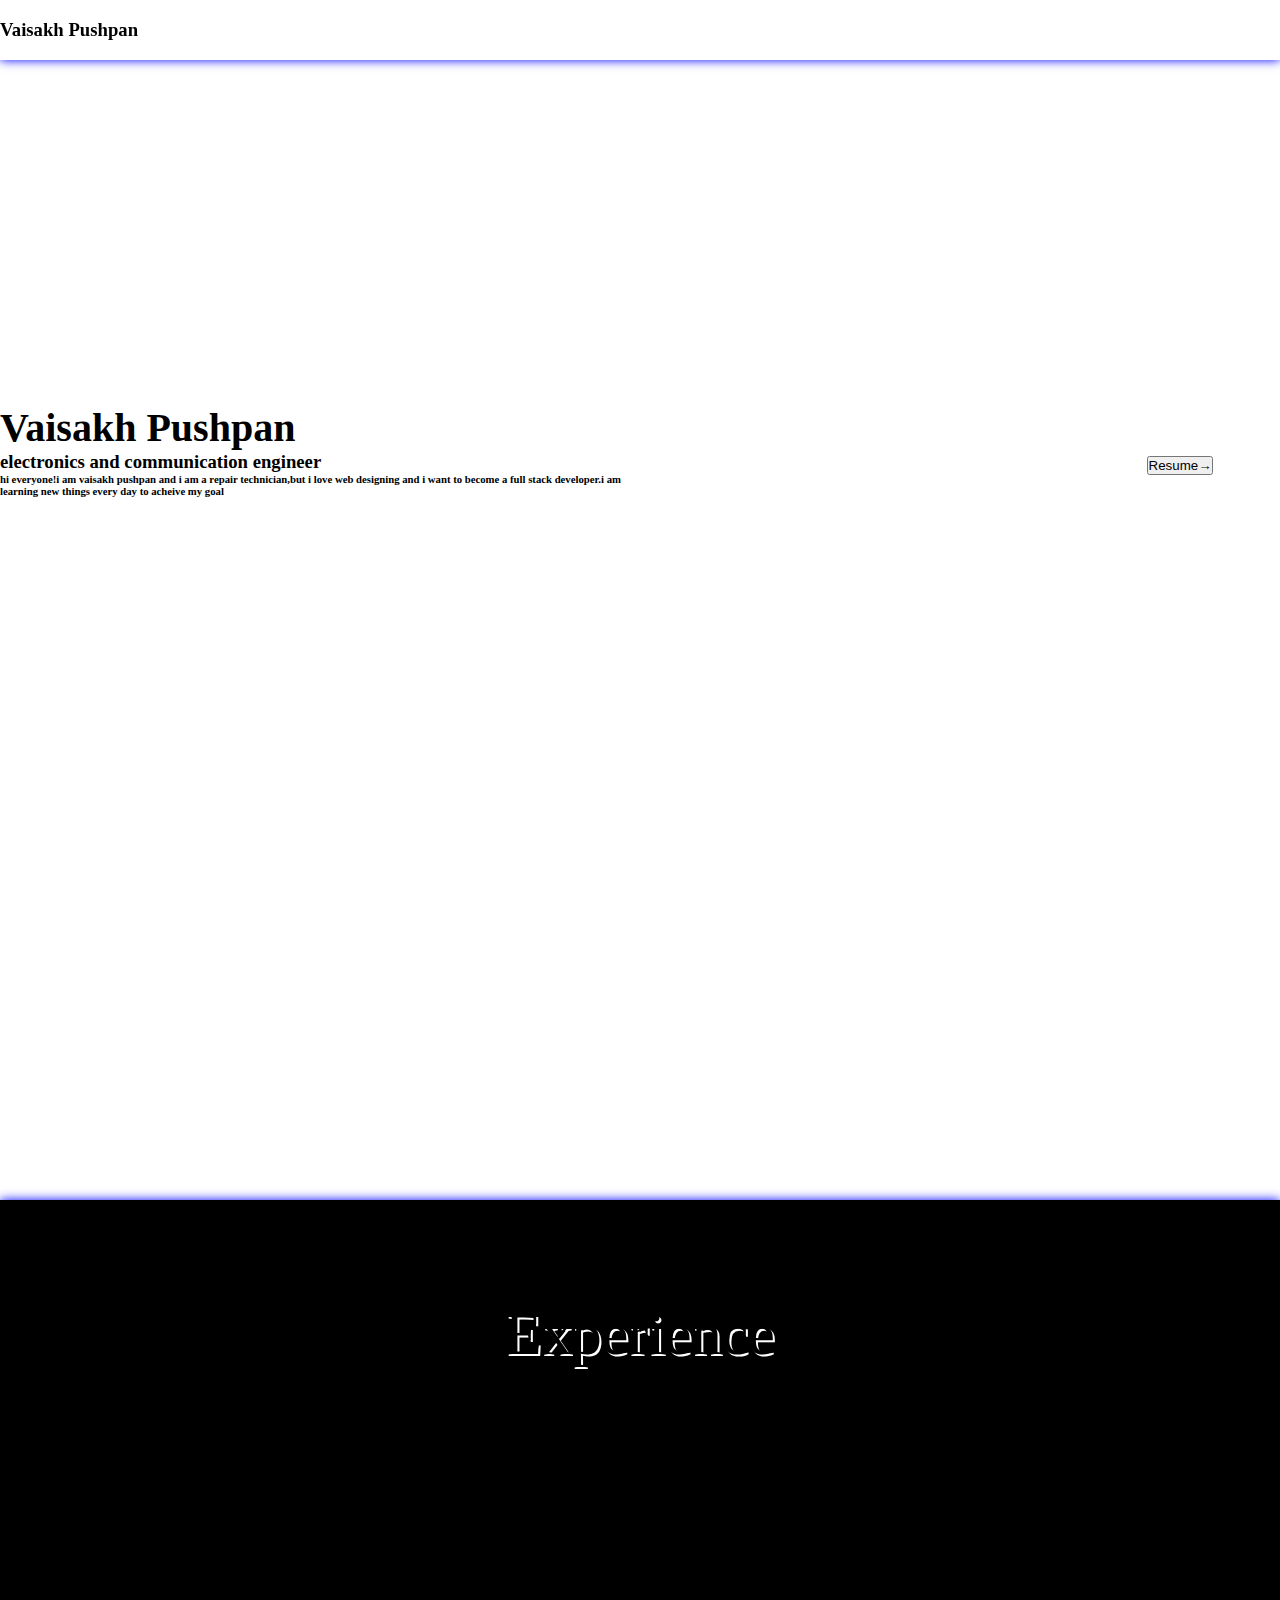
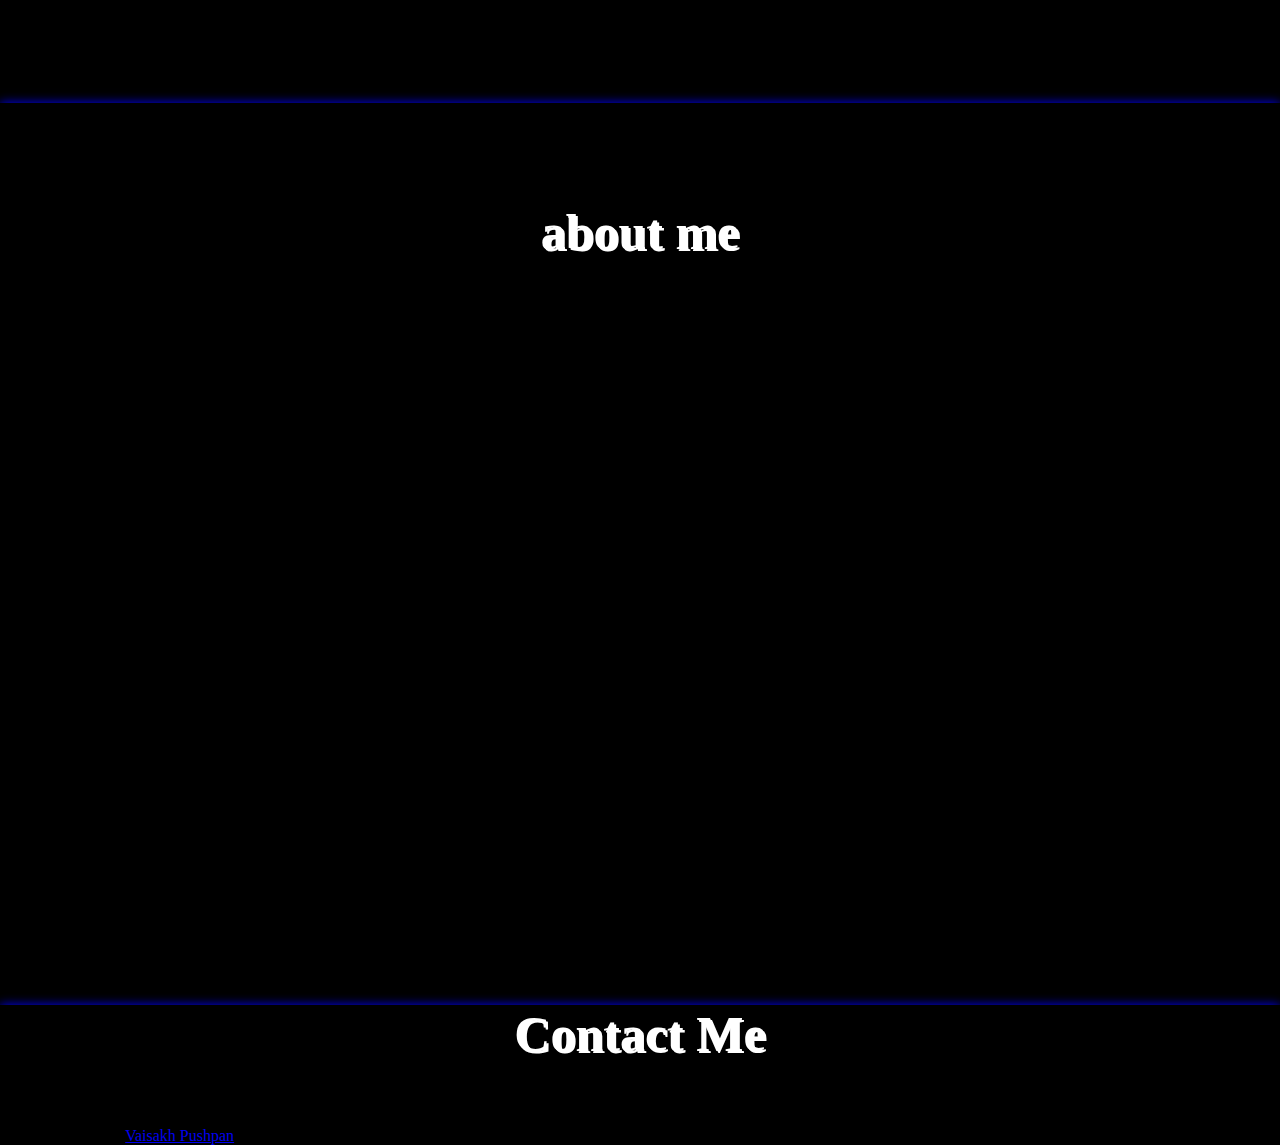
==== index.html @ 3e84d1af "Update index.html" ====
<!DOCTYPE html>
<html lang="en">

<head>
  <meta charset="UTF-8">
  <meta http-equiv="X-UA-Compatible" content="IE=edge">
  <meta name="viewport" content="width=device-width, initial-scale=1.0">
  <title>Vaisakh Pushpan</title>
  <link rel="icon" href="https://wallpaperaccess.com/full/19602.jpg" type="image/icon type">
  <link rel="stylesheet" href="style.css">
  <!-- CSS only -->
  <link href="https://cdn.jsdelivr.net/npm/bootstrap@5.2.1/dist/css/bootstrap.min.css" rel="stylesheet"
    integrity="sha384-iYQeCzEYFbKjA/T2uDLTpkwGzCiq6soy8tYaI1GyVh/UjpbCx/TYkiZhlZB6+fzT" crossorigin="anonymous">
</head>

<body>

  <!--navbar-->
  <header class="header-fix bg-black forHeader-scroll">
    <div  id="rowdiv">
      <h3 class="fw-light name-hover ms-3 text-white">Vaisakh Pushpan</h3>
        <label for="" class="nav-button" id="navvbtn">
          <i class="fa fa-bars nav-design fs-2" aria-hidden="true"></i>
        </label>
    </div>
    <div  id="navbarNav">
      <ul class="navbar-nav ">
        <li class="nav-item ">
          <button class="btn" onclick="vimal()">
            <a class="nav-link fs-4 btn-hover text-white" href="#home"><span class="fw-bold btn-hover">H</span><span
                class="btn-hover">ome</span><span class="sr-only js-scroll-trigger"></span></a>
          </button>
        </li>
        <li class="nav-item">
          <button class="btn" onclick="vimal()">
            <a class="nav-link  fs-4 btn-hover text-white " href="#experience"><span
                class="fw-bold btn-hover">E</span><span class="btn-hover">xperience</span></a>
          </button>
        </li>
        <li class="nav-item">
          <button class="btn" onclick="vimal()">
            <a class="nav-link fs-4 btn-hover text-white" href="#skills"><span class="fw-bold btn-hover">S</span><span
                class="btn-hover">kills</span></a>
          </button>
        </li>
        <li class="nav-item">
          <button class="btn" onclick="vimal()">
            <a class="nav-link  fs-4 btn-hover text-white " href="#games"><span class="fw-bold btn-hover">G</span><span
                class="btn-hover">ames</span></a>
          </button>
        </li>
        <li class="nav-item">
          <button class="btn" onclick="vimal()">
            <a class="nav-link  fs-4 btn-hover text-white" href="#about-me"><span
                class="fw-bold btn-hover">A</span><span class="btn-hover">bout Me</span></a>
          </button>
        </li>
        <li class="nav-item" onclick="vimal()">
          <button class="btn">
            <a class="nav-link  fs-4 btn-hover text-white" href="#contact-me"><span
                class="fw-bold btn-hover">C</span><span class="btn-hover">ontact Me</span></a>
          </button>
        </li>
      </ul>
    </div>
  </header>

  <!--section1-->

  <section id="home">
    <div class="container-fluid section-1">
      <div class="row ">
        <div class="col-12 col-md-6 section1-namediv text-center forHeader-scroll">
          <h1 class="  fw-light section1-name text-white text-start">Vaisakh Pushpan</h1>
          <p>
          <h3 class="text-capitalize text-light text-start">electronics and communication engineer</h3>
          </p>
          <p>
          <h6 class="text-light text-capitalize text-start">hi everyone!i am vaisakh pushpan and i am a repair
            technician,but i love web designing and i want to become a full stack developer.i am learning new things
            every day to acheive my goal</h6>
          </p>
        </div>
        <div class="col-12 col-md-6 section1-rightsidediv forHeader-scroll">
          <img class="section1-rightimg rounded-circle "
            src="https://st.depositphotos.com/3079665/3910/v/450/depositphotos_39109445-stock-illustration-welcoming-businessman.jpg"
            alt="">
          <button class=" btn bg-info text-black fw-bold section1-rightsidebtn mt-4"><a class="btnsign "
              href="https://drive.google.com/file/d/19q_O9jMtaP4IZL11n8qCkPvA1CUniCr_/view?usp=share_link"
              target="_blank">Resume<i>&#8594</i></a></button>
        </div>
      </div>
    </div>
  </section>


  <!--Experience section-->

  <section class="section-2" id="experience">
    <span class="text-white section2-name pt-5">Experience</span>
    <div class="container-fluid">
      <div class="row scroll">
        <div class="col-md-4 col-12 cardparent mt-5 scroll">
          <div class="card card-1 text-white" style="width: 18rem; background-color: black;">
            <img class="company-logo"
              src="[data-uri]"
              alt="Card image cap">
            <div class="card-body">
              <div style="margin-left:2rem;">
                <h5 class="card-title fw-bold">IVY</h5>
              </div>
              <p class="card-text text-center fs-5 me-3">Repair Technician</p>
              <div id="accordion">
                <div class="card" style="background-color:black">
                  <div class="card-header text-center" id="headingOne">
                    <h5 class="mb-0">
                      <button class="btn btn-link bg-info text-dark text-decoration-none me-3" data-bs-toggle="collapse"
                        data-bs-target="#collapseOne-1" aria-expanded="true" aria-controls="collapseOne">
                        More
                      </button>
                    </h5>
                  </div>

                  <div id="collapseOne-1" class="collapse" aria-labelledby="headingOne" data-parent="#accordion">
                    <div class="card-body text-capitalize">
                      repairing and servicing of set top box and dish tv
                    </div>
                  </div>
                </div>
              </div>
            </div>
          </div>
        </div>
        <div class="col-md-4 col-12 cardparent mt-5 scroll">
          <div class="card text-white" style="width: 18rem; background-color: black;">
            <img class="company-logo"
              src="[data-uri]"
              alt="Card image cap">
            <div class="card-body">
              <div class="ms-3">
                <h5 class="card-title fw-bold">IMPEX</h5>
              </div>
              <p class="card-text text-center fs-5 me-3">Field Service Technician</p>
              <div id="accordion">
                <div class="card " style="background-color:black;">
                  <div class="card-header text-center" id="headingOne">
                    <h5 class="mb-0">
                      <button class="btn btn-link bg-info text-dark text-decoration-none me-3" data-bs-toggle="collapse"
                        data-bs-target="#collapseOne-2" aria-expanded="true" aria-controls="collapseOne">
                        More
                      </button>
                    </h5>
                  </div>

                  <div id="collapseOne-2" class="collapse" aria-labelledby="headingOne" data-parent="#accordion">
                    <div class="card-body text-capitalize">
                      Repairing and Servicing of various impex electronic home appliance at customer location
                    </div>
                  </div>
                </div>
              </div>
            </div>
          </div>
        </div>
        <div class="col-md-4 col-12 cardparent mt-5 scroll">
          <div class="card text-white" style="width: 18rem; background-color: black;">
            <img class="company-logo"
              src="[data-uri]"
              alt="Card image cap">
            <div class="card-body">
              <div class="me-4">
                <h5 class="card-title fw-bold">Reliance Jio</h5>
              </div>
              <p class="card-text text-center fs-5 me-3">Digital Repair Technician</p>
              <div id="accordion">
                <div class="card" style="background-color:black;">
                  <div class="card-header text-center" id="headingOne">
                    <h5 class="mb-0">
                      <button class="btn btn-link bg-info text-dark text-decoration-none me-3" data-bs-toggle="collapse"
                        data-bs-target="#collapseOne-3" aria-expanded="true" aria-controls="collapseOne">
                        More
                      </button>
                    </h5>
                  </div>

                  <div id="collapseOne-3" class="collapse" aria-labelledby="headingOne" data-parent="#accordion">
                    <div class="card-body text-capitalize">
                      Repairing and Servicing Of Jio mobiles,router and other electronic equipments
                    </div>
                  </div>
                </div>
              </div>
            </div>
          </div>
        </div>
      </div>
    </div>
  </section>


  <!--Skills-->
  <section id="skills">
    <div class="container-fluid section-3">
      <span class="section3-name">Skills</span>
      <p class="text-white text-capitalize fs-5 text-start">every day i am trying to learn new things about web
        development.here is the list what i know now</p>
      <div class="row pt-5 scroll">
        <div class="col-md-4 col-12 skill-box scroll">
          <span class="skill-heading mt-3">Languages</span>
          <ul class="text-white text-capitalize">
            <li>c programming</li>
            <li>HTML5</li>
            <li>CSS3</li>
            <li>JavaScript</li>
          </ul>
        </div>
        <div class="col-md-4 col-12 skill-box scroll">
          <span class="skill-heading mt-3">Libraries/Frameworks</span>
          <ul class="text-white text-capitalize">
            <li>BootStrap</li>
            <li>Jquery</li>
          </ul>
        </div>
        <div class="col-md-4 col-12 skill-box scroll">
          <span class="skill-heading mt-3">IDE</span>
          <ul class="text-white text-capitalize">
            <li>VS code </li>
            <li>eclipse</li>
          </ul>
        </div>
      </div>
    </div>
  </section>

<section class="for-fun" id="games">
  <span class="section3-name text-capitalize pt-5">GAMES</span>
  <div class="container-fluid fundiv pt-5">
    <div class="row scroll">
      <div class="col-md-6 col-12 scroll funn"><a href="dice.html" target="_blank"><img class="dice mt-5" src="https://encrypted-tbn0.gstatic.com/images?q=tbn:ANd9GcQw6lMetH-ABf_35-5YnURTI7luHGMW8ME44fkb8aEBbzZlSLaymMKkEuqc&s=10" alt=""></a></div>
      <div class="col-md-6 col-12 scroll funn"><a href="drumkit.html"target="_blank"><img class="dice mt-5" src="https://encrypted-tbn0.gstatic.com/images?q=tbn:ANd9GcTWejefIOfl8u4sQ4wtal_zqJz48YHG1Zs7Vg&usqp=CAU" alt=""></a></div>
      
    </div>
  </div>
</section>

  <!--about me-->

  <section class="section-4" id="about-me">
    <span class="section3-name text-capitalize pt-5">about me</span>
    <div class="container-fluid">
      <div class="row scroll">
        <div class="col-md-6 col-12 section4-img scroll">
          <img class="rounded-circle mt-5 meimg"
            src="https://i.pinimg.com/736x/e3/62/f0/e362f06ca78597ea609880f402436b8f.jpg" alt="">
        </div>
        <div class="col-md-6 col-12 scroll">
          <span class="text-white section4-name mt-5">Vaisakh Pushpan</span>
          <p class="text-white fs-5 fw-light mt-5">Hi Everyone!I Am Vaisakh Pushpan And I Am A Repair Technician,But I
            Love Web Designing And I Want To Become A Full Stack Developer.I Am Learning New Things Every Day To Acheive
            My Goal.This is my personal portfolio and an archive of my works.</p>
          <p class="text-white fs-5">Connect Me On</p>
          <a style="color: black;" href="https://www.facebook.com/vaisakh.pushpan" target="_blank">
            <i class="fa fa-facebook-official text-white fs-2 mx-3 socialicon" aria-hidden="true"></i>
          </a>
          <a href="https://www.instagram.com/q_u_a_r_k_s/?hl=en" style="color: black;" target="_blank">
            <i class="fa fa-instagram fa-xs text-white fs-2 mx-3 socialicon" aria-hidden="true"></i>
          </a>
          <a href="https://wa.me/9633623261" style="color: black;" target="_blank">
            <i class="fa fa-whatsapp text-white fs-2 mx-3 socialicon" aria-hidden="true"></i>
          </a>
          </a>
          <a href="https://in.linkedin.com/in/vaisakh-pushpan-b68753170" style="color: black;" target="_blank">
            <i class="fa fa-linkedin-square text-white fs-2 mx-3 socialicon" aria-hidden="true"></i>
          </a>
          <p  class="text-white mt-5 fs-5 text-capitalize">this is my javascript sample
            calculator project.click the calculator icon <a href="cal.html" target="_blank"><i
              class="fa fa-calculator text-info fs-1" aria-hidden="true"></i></a></p>
        </div>
      </div>
    </div>
  </section>

  <!--footer-->
  <footer class="footersection" id="contact-me">
    <span class="section3-name pt-5 ">Contact Me</span>
    <div class="container p-4 pb-0 text-center">
      <section class="mb-4">
      </section>
      <a style="color: black;" href="https://www.facebook.com/vaisakh.pushpan" target="_blank">
        <i class="fa fa-facebook-official text-white fs-2 mx-3 socialicon" aria-hidden="true"></i>
      </a>
      <a href="https://www.instagram.com/q_u_a_r_k_s/?hl=en" style="color: black;" target="_blank">
        <i class="fa fa-instagram fa-xs text-white fs-2 mx-3 socialicon" aria-hidden="true"></i>
      </a>
      <a href="https://wa.me/9633623261" style="color: black;" target="_blank">
        <i class="fa fa-whatsapp text-white fs-2 mx-3 socialicon" aria-hidden="true"></i>
      </a>
      </a>
      <a href="https://in.linkedin.com/in/vaisakh-pushpan-b68753170" style="color: black;" target="_blank">
        <i class="fa fa-linkedin-square text-white fs-2 mx-3 socialicon" aria-hidden="true"></i>
      </a>
    </div>
    <div class="text-center text-white p-3">
      © 2020 Copyright:
      <a class="text-white" href="#home">Vaisakh Pushpan</a>
    </div>
  </footer>
<script>
  (function myFun(){
    var reveals =  document.querySelectorAll(".forHeader-scroll")
    reveals.forEach((evnt)=>{
        console.log(evnt);
        evnt.classList.remove("forHeader-scroll");
        evnt.classList.add("forHeader-active");
        
        
    })
})();
  
  
let a = document.getElementById("navvbtn");
let b = document.getElementById("navbarNav");
let navBtn = document.querySelector("#navvbtn i");
a.addEventListener("click" , () =>{
    if(b.style.display === "block"){
        navBtn.classList.remove("fa-times");
        navBtn.classList.add("fa-bars");
        b.style.display= "none"
    }
    else{
        navBtn.classList.remove("fa-bars");
        navBtn.classList.add("fa-times");
        b.style.display = "block"
    }
    });
   

vimal = () =>{
    navBtn.classList.remove("fa-times");
    navBtn.classList.add("fa-bars");
    b.style.display = "none"
  }

window.addEventListener("scroll" , ()=>{
   var reveals =  document.querySelectorAll(".scroll")
   for(i=0 ; i<reveals.length ; i++){
    var windowHeight = window.innerHeight;
    var revealTop = reveals[i].getBoundingClientRect().top;
    var revealPoint = 130;

    if(revealTop < windowHeight - revealPoint){
        reveals[i].classList.add("active");
    }
    else{
        reveals[i].classList.remove("active");
    }
   }
})
  


</script>

  <!-- JavaScript Bundle with Popper -->
  <script src="https://cdn.jsdelivr.net/npm/bootstrap@5.2.1/dist/js/bootstrap.bundle.min.js"
    integrity="sha384-u1OknCvxWvY5kfmNBILK2hRnQC3Pr17a+RTT6rIHI7NnikvbZlHgTPOOmMi466C8"
    crossorigin="anonymous"></script>
  <script src="https://use.fontawesome.com/f5b4c94567.js"></script>
</body>

</html>
---- style.css ----
/*header section*/
*{
    box-sizing: border-box;
    padding: 0;
    margin: 0;
    scroll-behavior: smooth;
}

#rowdiv{
   display: flex;
   justify-content: space-between;
   align-items: center;
   height: 60px;
   
   
}
.header-name{
   display: flex;
   align-items: center;
   justify-content: flex-start;
   height: auto;
   background-color: black;
    
}

.btn{
    margin-top: 30px;
}
.btn-hover{
    letter-spacing: 3px;
}
#navbarNav{
    text-align: center;
    height: 100vh;
    width: 100%;
    background-color: black;
    display: none;
       
}

.nav-button{
    margin-right: 2rem;
    transition: all 1s ease-out;
    
}
.nav-design{
    background-color: white;
    border-radius: 5px;
}
.header-fix{
    position: fixed;
    width: 100%;
    z-index: 1;
    box-shadow: 0 0 10px blue;
}
.header-navbar{
    background-color: black;
    display: flex;
    align-items: center;
    justify-content: space-around;
}
.nav-button:active{
    transition: all 400ms;
    transform: rotate(-60deg)

    
}
.btn-hover:hover{
    background-color: cyan;
    border-radius: 5px;
    padding: 5px 5px 5px 5px;
    color: black;   
    transition: 200ms;
    font-size: 20px;
}



/*sectio-1*/
.section-1{
    padding-top: 80px;
    background-image: url("https://images.unsplash.com/photo-1510906594845-bc082582c8cc?ixlib=rb-1.2.1&ixid=MnwxMjA3fDB8MHxwaG90by1wYWdlfHx8fGVufDB8fHx8&auto=format&fit=crop&w=1144&q=80");
    box-shadow: 0 0 10px blue;
    background-repeat: no-repeat;
    background-size: cover;
    animation: all-anim 1s linear .5s;
    height: 1200px; 
}
.section1-name{
  font-size: 40px; 
}
.section1-namediv{
    width: 50%;
    height: 740px;
    display: flex;
    flex-direction: column;
    align-items: flex-start;
    justify-content: center;
    
}
.section-1 .row{
    display: flex;
    justify-content: space-between;
}

.section1-rightsidediv{
    display: flex;
    flex-direction: column;
    align-items: center;
    justify-content: center;
    
}
.section1-rightimg{
    width: 200px;
}

.section1-rightsidebtn a{
    text-decoration: none;
    color: black;
    
}
.section1-rightsidebtn:hover{
    height: 45px;
    color: black;
    transition: all 300ms;
    font-size: 18px;
}
.btnsign:hover{
    color: black;
}



/*section2*/

.section-2{
    padding-top: 100px;
    padding-bottom: 200px;
    background-color: black;
    box-shadow: 0 0 10px blue;

}    
.section2-name{
    display: flex;
    text-shadow: 2px 2px 0 white;
    justify-content: center;
}
.company-logo{
   width: 10rem; 
   margin-left:53px;
   border-radius: 10px;
   margin-top: 20px;
   
}
.company-logo:hover{
    animation: skillbox .1s linear  ;
}
.section2-name{
    font-size: 60px;
}
.cardparent{
    display: flex;
    justify-content: center;
    padding-bottom: 100px;
}
.card-title{
    margin-left: 30%;
}
.card-1{
    background-color: black;
}

/*section-3*/



.section-3{
    background-color: black;
    box-shadow: 0 0 10px blue;
    padding-top: 100px;
    padding-bottom: 200px;
}
.section3-name{
    display: flex;
    text-shadow:2px 2px 0 white;
    justify-content: center;
    font-size: 50px;
    font-weight: 600;
    color: white;
    margin-bottom: 5%;
}
.skill-heading{
    display: flex;
    justify-content: center;
    font-size: 25px;
    font-weight:lighter;
    color: white;
    margin-bottom: 10%;
}
.skill-box{
    border-bottom: 5px solid blue;
    border-left: 1px solid blue;
    border-right: 2.5px solid blue;
    height: 250px;
    

    
}
.skill-box:hover{
    animation: skillbox .1s linear  ;
}
.skill-list{
    padding-bottom: 100px;
}
@keyframes skillbox{
    0%{
        transform: rotate(2deg);
    }
    100%{
        transform: rotate(0deg);
    }
}


/*for fun*/


.for-fun{
    background-color: black;
    height: 900px;
    
}
.funn{
    display: flex;
    justify-content: space-around;
}
.dice{
    height: 200px;
    width: 200px;
    border-radius: 50%;
    box-shadow:  5px 5px 2px white;
}
.dice:hover{
    transform: scale(.8,.8);
    opacity: .6;
}


/* section-4 */

.section-4{
    background-color: black;
    box-shadow: 0 0 10px blue;
    padding-bottom: 250px;
    padding-top: 100px;
}
.section4-img{
    display: flex;
    justify-content: center;
    align-items: center;
}
.meimg{
    height: 300px;
    width: auto;
}
.meimg:hover{
    animation: skillbox .1s linear  ;
}
.section4-name{
    font-size: 50px;
    display: flex;
    justify-content: flex-start;
    font-weight: lighter;
}
.icon-4{
   color: white;
   font-size: 800em;
}
.socialicon:hover{
    animation: iconanim 1s linear  ;
    
}
@keyframes iconanim{
    0%{
        transform: rotate(10deg);
    }
    100%{
        transform: rotate(0deg);
    }
}

/*footer*/

.footersection{
    display: flex;
    flex-direction: column  ;
    align-items: space-between;
    background-color: black;
    box-shadow: 0 0 10px blue;
    
}

.scroll{
    transform: translateY(150px);
    opacity: 0;
    transition: all 1s ease;
}
 .active{
    transform: translateY(0);
    opacity: 1;
}

.forHeader-scroll{
    transform: translateY(150px);
    opacity: 0;
    transition: all 2s ease;
}
.forHeader-active{
    transform: translateY(0);
    opacity: 1;
    transition: all 2s ease;  
}
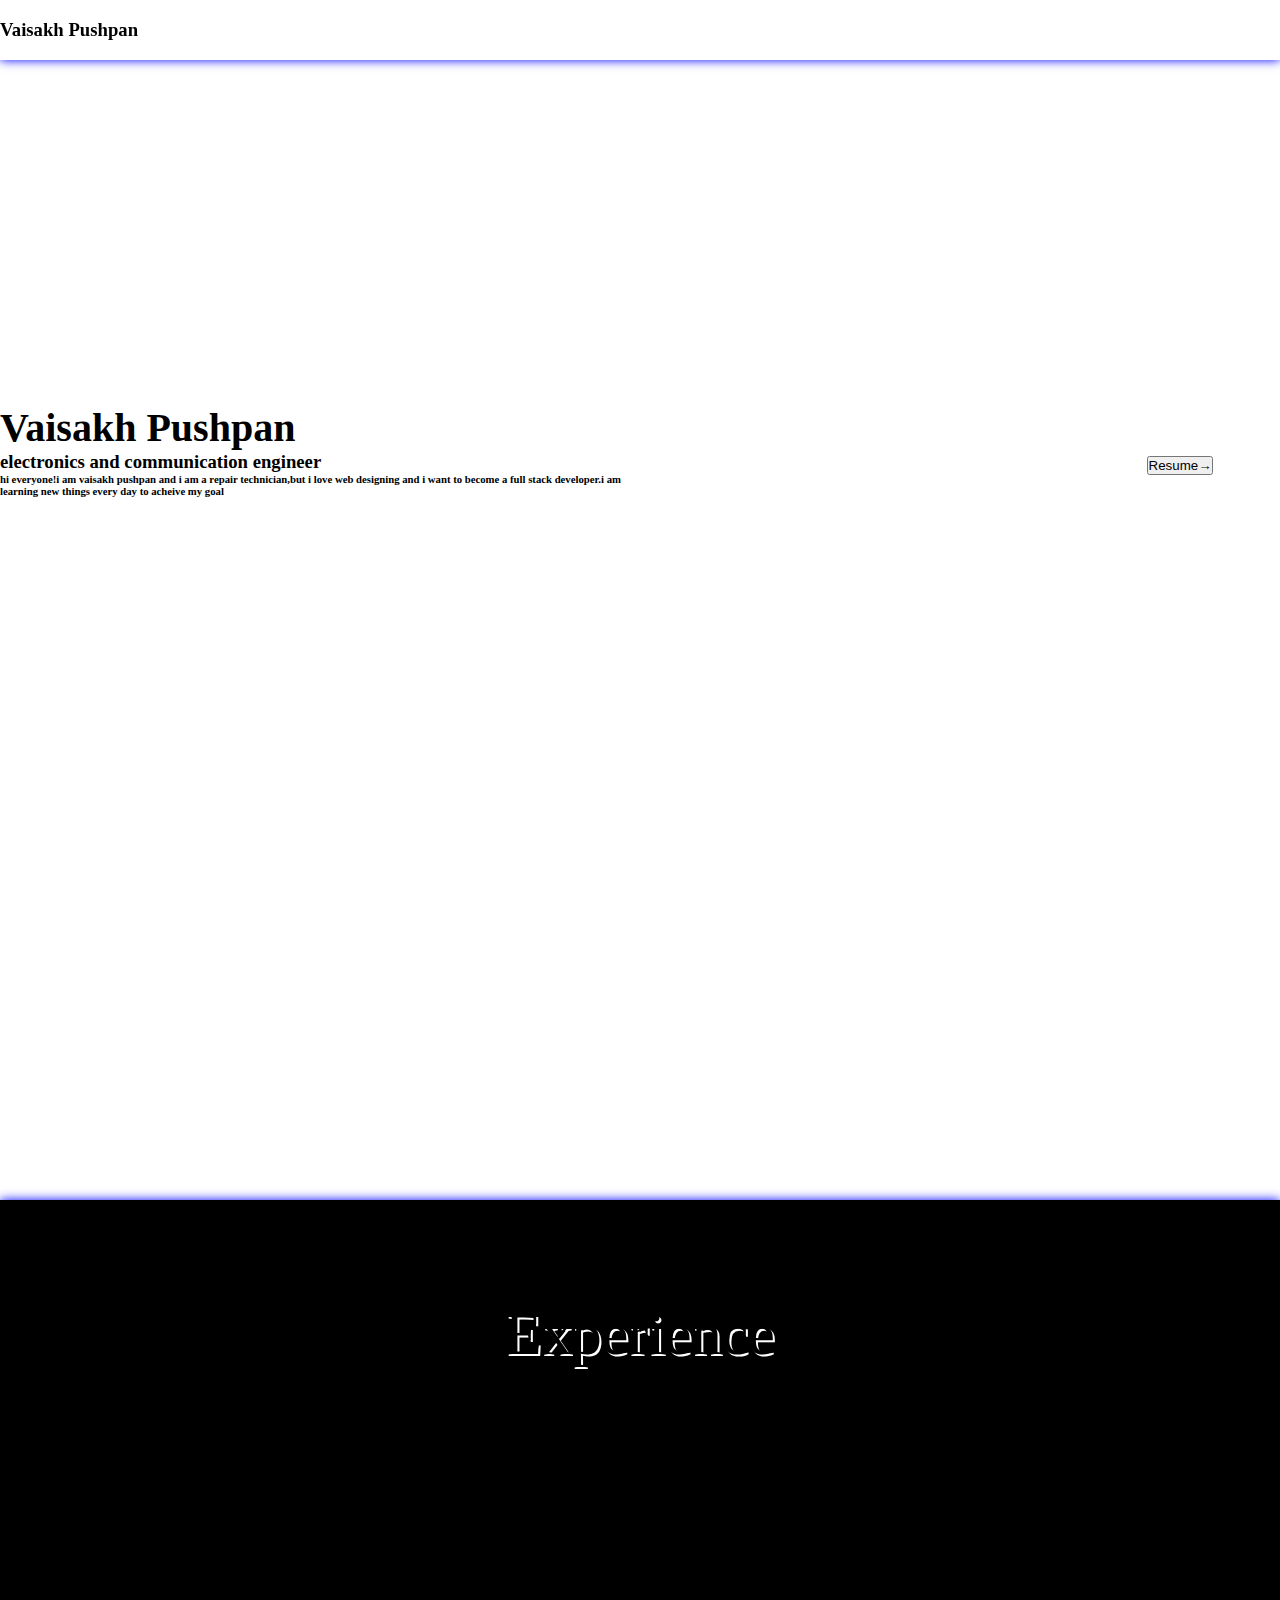
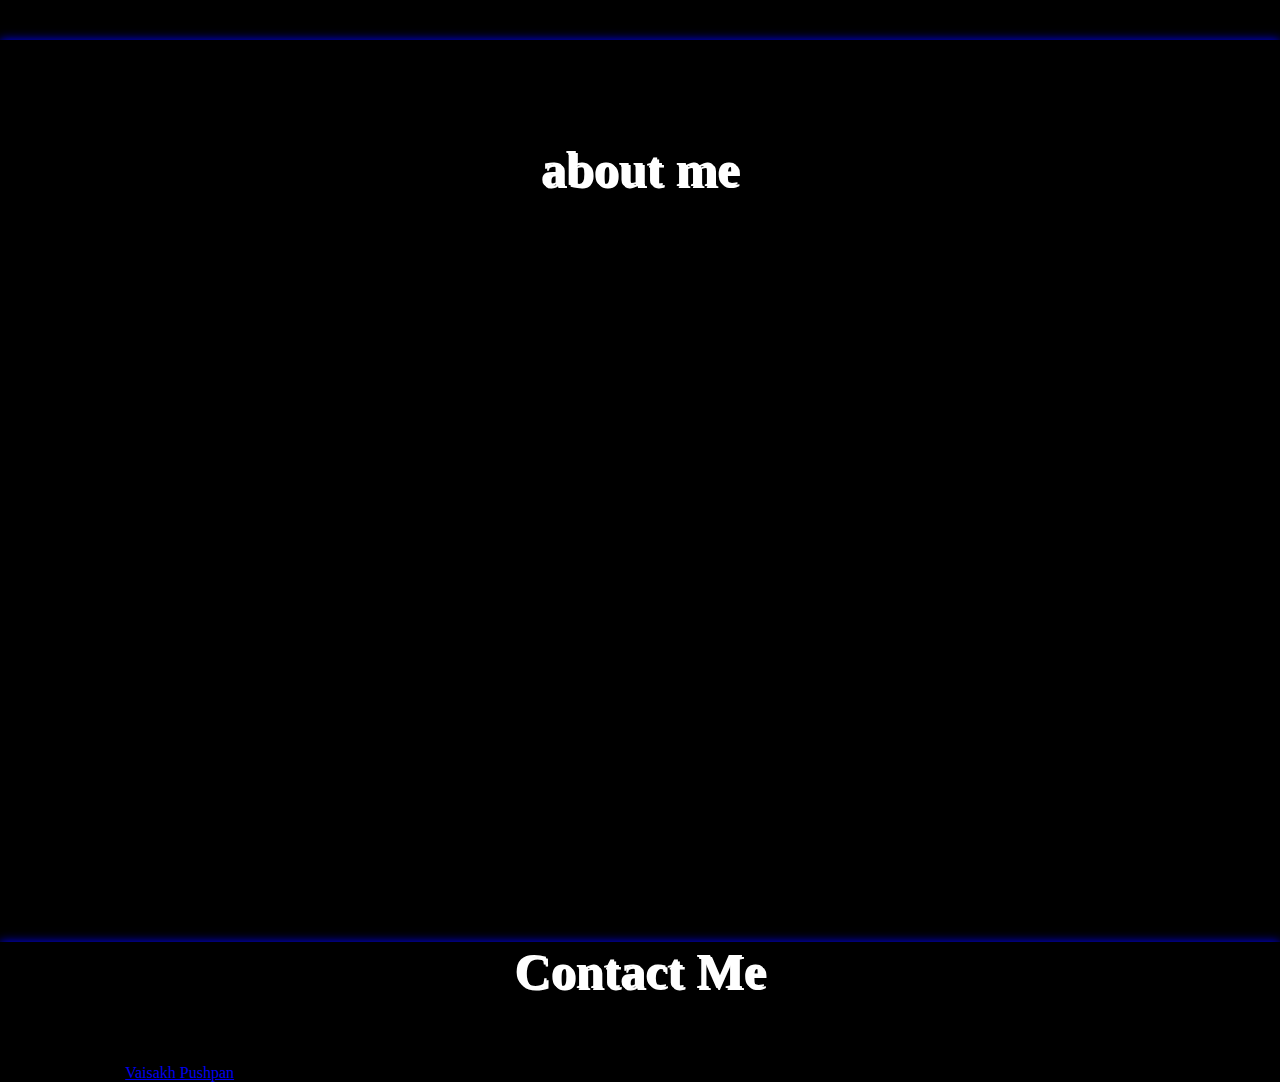
==== commit 83ef08fc: "Update index.html" ====
--- a/index.html
+++ b/index.html
@@ -231,6 +231,29 @@
       </div>
     </div>
   </section>
+
+
+
+<!-- recent works -->
+
+  <section style="background-color: black;"">
+    <div class="container-fluid scroll">
+      <div class="row text-center py-5 text-white">
+        <h1 style="color: rgba(206, 28, 120, 0.8);">My Works</h1>
+        <div class="col-12 col-md-4 work-main">
+          <div class="work-div"><a href="https://vaisakhpushpan.github.io/vaisakhpushpan/" target="_blank"><h1>personal portfolio website <br><h5 >(USING HTML,CSS and JavaScript)</h5></h1></a></div>
+        </div>
+        <div class="col-12 col-md-4 work-main">
+          <div class="work-div"><a href="https://vaisakhpushpan.github.io/flipkartvaisakh/"target="_blank"><h1>flipkart<br><h5 >(USING HTML,CSS and JavaScript)</h5></h1></a></div>
+        </div>
+        <div class="col-12 col-md-4 work-main">
+          <div class="work-div"><a href="https://vaisakhpushpan.github.io/reacttodoapp/"target="_blank"><h1>todo list app</h1><br><h5 >(USING REACT)</h5></a></div>
+        </div>
+      </div>
+    </div>
+  </section>
+
+                                                                                                       
 
 <section class="for-fun" id="games">
   <span class="section3-name text-capitalize pt-5">GAMES</span>
--- a/style.css
+++ b/style.css
@@ -222,6 +222,41 @@
 }
 
 
+
+
+/* recent work section */
+
+.work-main{
+    display: flex;
+    background-color: black;
+    width: 100%;
+    height: 500px;
+    justify-content: space-around;
+}
+.work-div{
+    display: flex;
+    align-items: center;
+    justify-content: space-around;
+    background-color: black;
+    box-shadow: 0 0 30px rgba(118, 66, 93, 0.5);
+    width: 100%;
+    margin-top: 15%;
+}
+.work-div:hover{
+    transform: scale(.95,.95);
+}
+.work-div a{
+    text-decoration: none;
+    color: rgba(206, 28, 120, 0.8);
+    padding: 5%;
+    text-transform: capitalize;
+}
+.work-div a:hover{
+    color: rgba(206, 28, 120, 0.8);
+}
+
+
+
 /*for fun*/
 
 
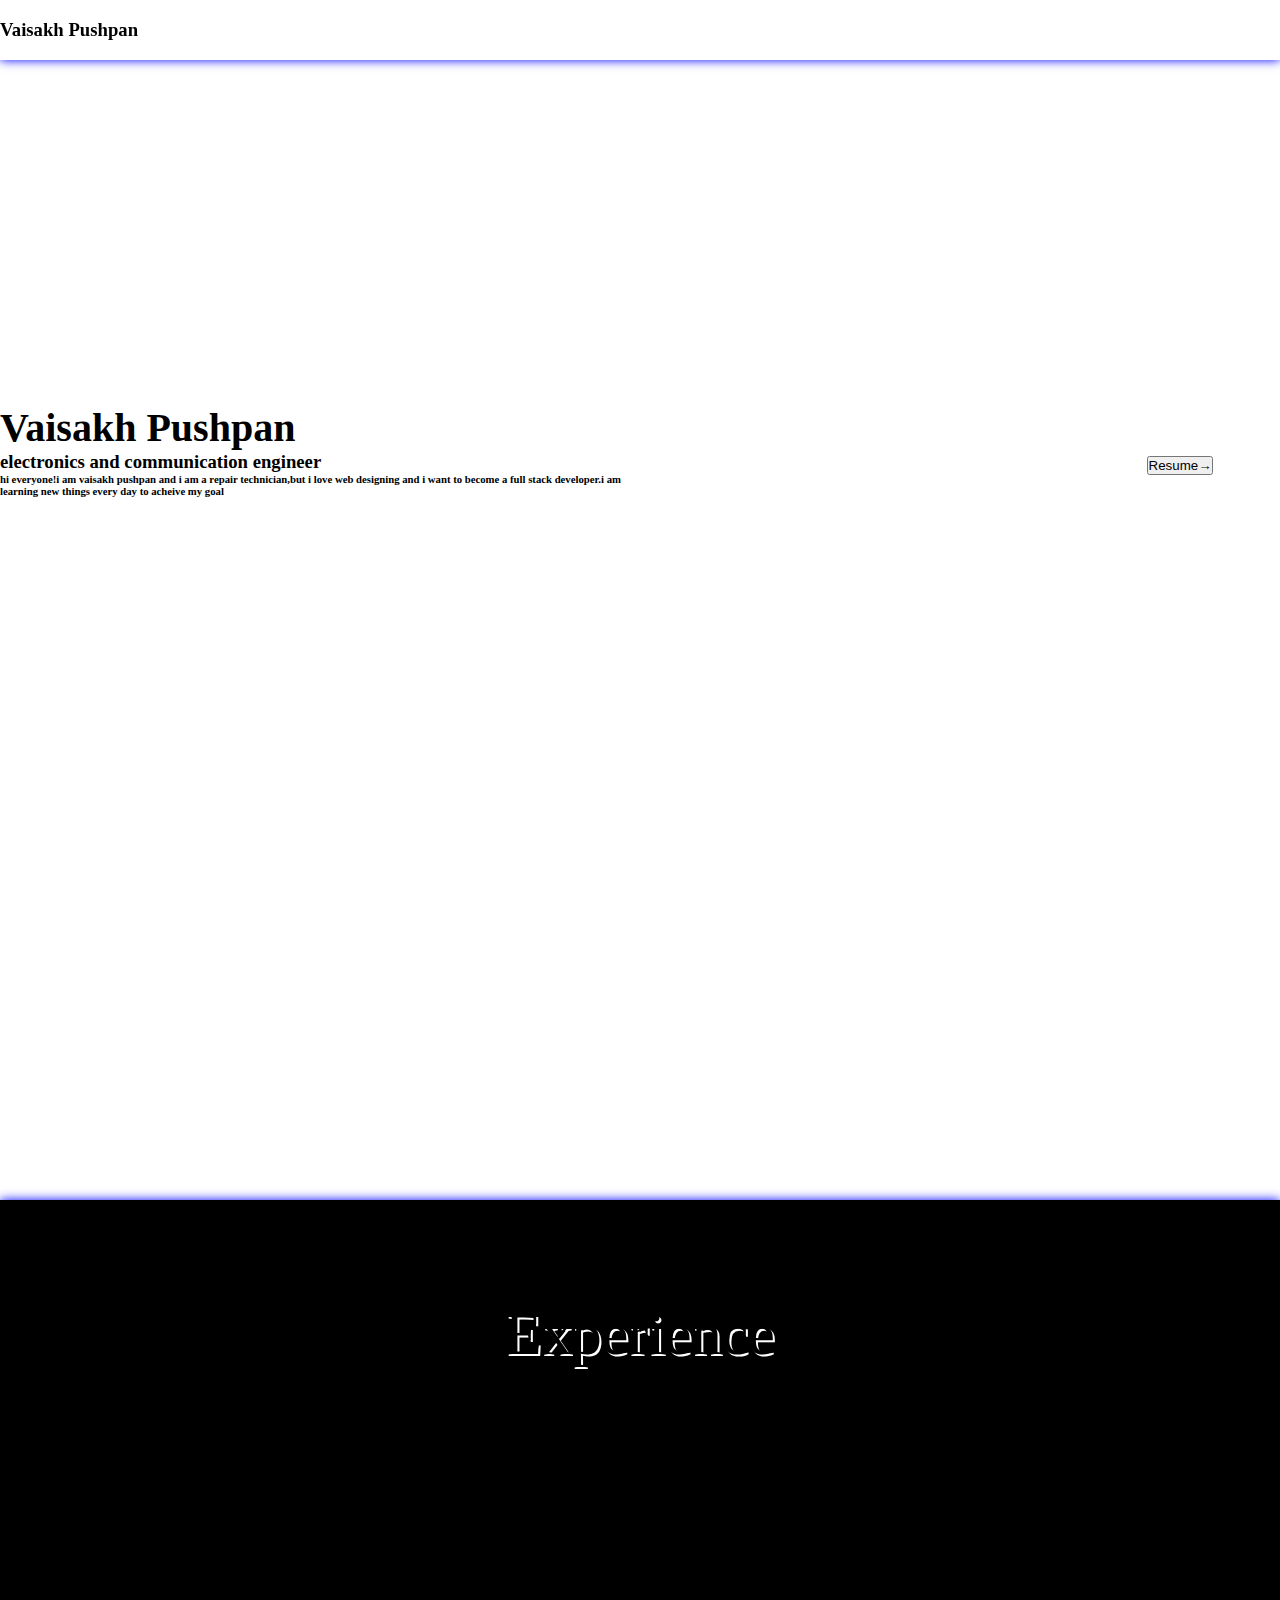
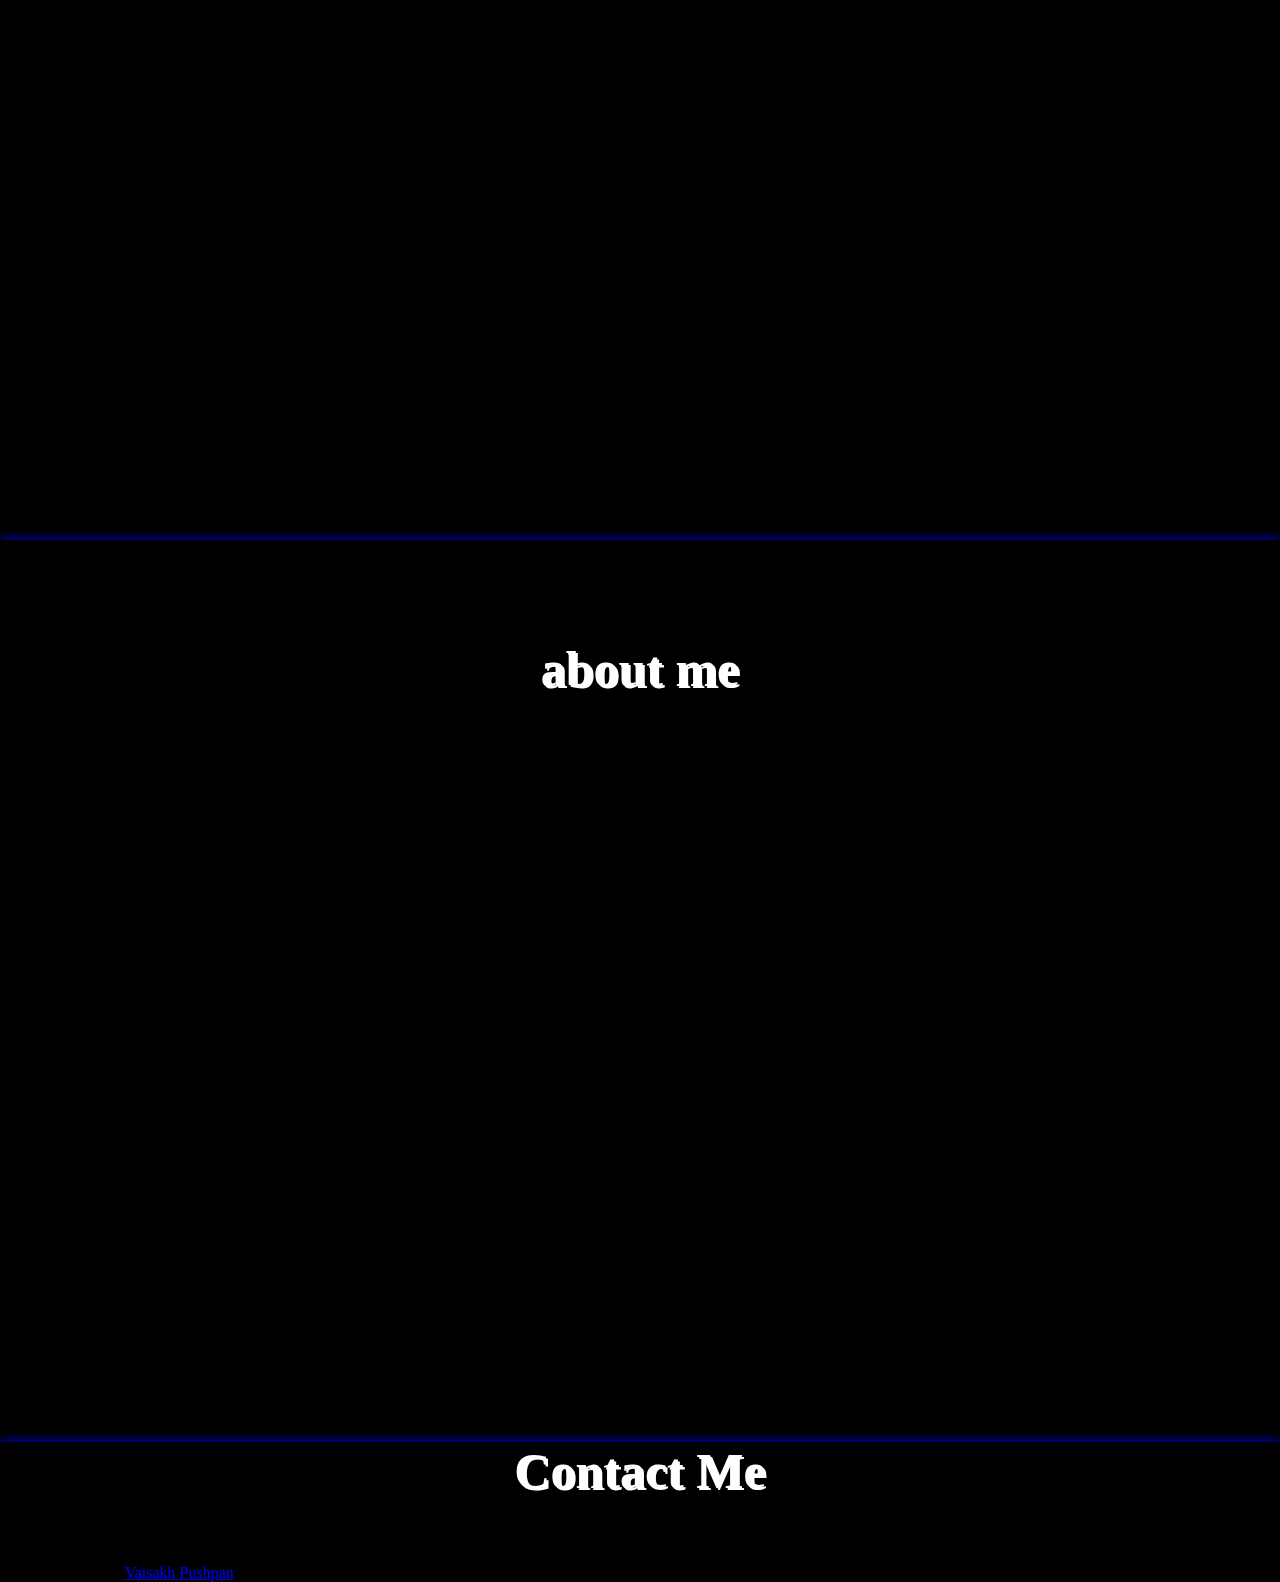
==== commit a2cd837d: "Update index.html" ====
--- a/index.html
+++ b/index.html
@@ -86,7 +86,7 @@
             src="https://st.depositphotos.com/3079665/3910/v/450/depositphotos_39109445-stock-illustration-welcoming-businessman.jpg"
             alt="">
           <button class=" btn bg-info text-black fw-bold section1-rightsidebtn mt-4"><a class="btnsign "
-              href="https://drive.google.com/file/d/19q_O9jMtaP4IZL11n8qCkPvA1CUniCr_/view?usp=share_link"
+              href="https://drive.google.com/file/d/10ILFwwA-souHJugw09NhkFzhq_hidVft/view?usp=share_link"
               target="_blank">Resume<i>&#8594</i></a></button>
         </div>
       </div>
@@ -240,14 +240,17 @@
     <div class="container-fluid scroll">
       <div class="row text-center py-5 text-white">
         <h1 style="color: rgba(206, 28, 120, 0.8);">My Works</h1>
-        <div class="col-12 col-md-4 work-main">
-          <div class="work-div"><a href="https://vaisakhpushpan.github.io/vaisakhpushpan/" target="_blank"><h1>personal portfolio website <br><h5 >(USING HTML,CSS and JavaScript)</h5></h1></a></div>
-        </div>
-        <div class="col-12 col-md-4 work-main">
-          <div class="work-div"><a href="https://vaisakhpushpan.github.io/flipkartvaisakh/"target="_blank"><h1>flipkart<br><h5 >(USING HTML,CSS and JavaScript)</h5></h1></a></div>
-        </div>
-        <div class="col-12 col-md-4 work-main">
+        <div class="col-12 col-md-3 work-main">
+          <div class="work-div"><a href="https://vaisakhpushpan.github.io/vaisakhpushpan/" target="_blank"><h1>personal portfolio website <br><h5 >(USING HTML,CSS,JS)</h5></h1></a></div>
+        </div>
+        <div class="col-12 col-md-3 work-main">
+          <div class="work-div"><a href="https://vaisakhpushpan.github.io/flipkartvaisakh/"target="_blank"><h1>flipkart<br><h5 >(USING HTML,CSS,JS)</h5></h1></a></div>
+        </div>
+        <div class="col-12 col-md-3 work-main">
           <div class="work-div"><a href="https://vaisakhpushpan.github.io/reacttodoapp/"target="_blank"><h1>todo list app</h1><br><h5 >(USING REACT)</h5></a></div>
+        </div>
+        <div class="col-12 col-md-3 work-main">
+          <div class="work-div"><a href="https://vaisakhpushpan.github.io/CRUDApp/"target="_blank"><h1>CRUD App</h1><br><h5 >(USING HTML,CSS,JS)</h5></a></div>
         </div>
       </div>
     </div>
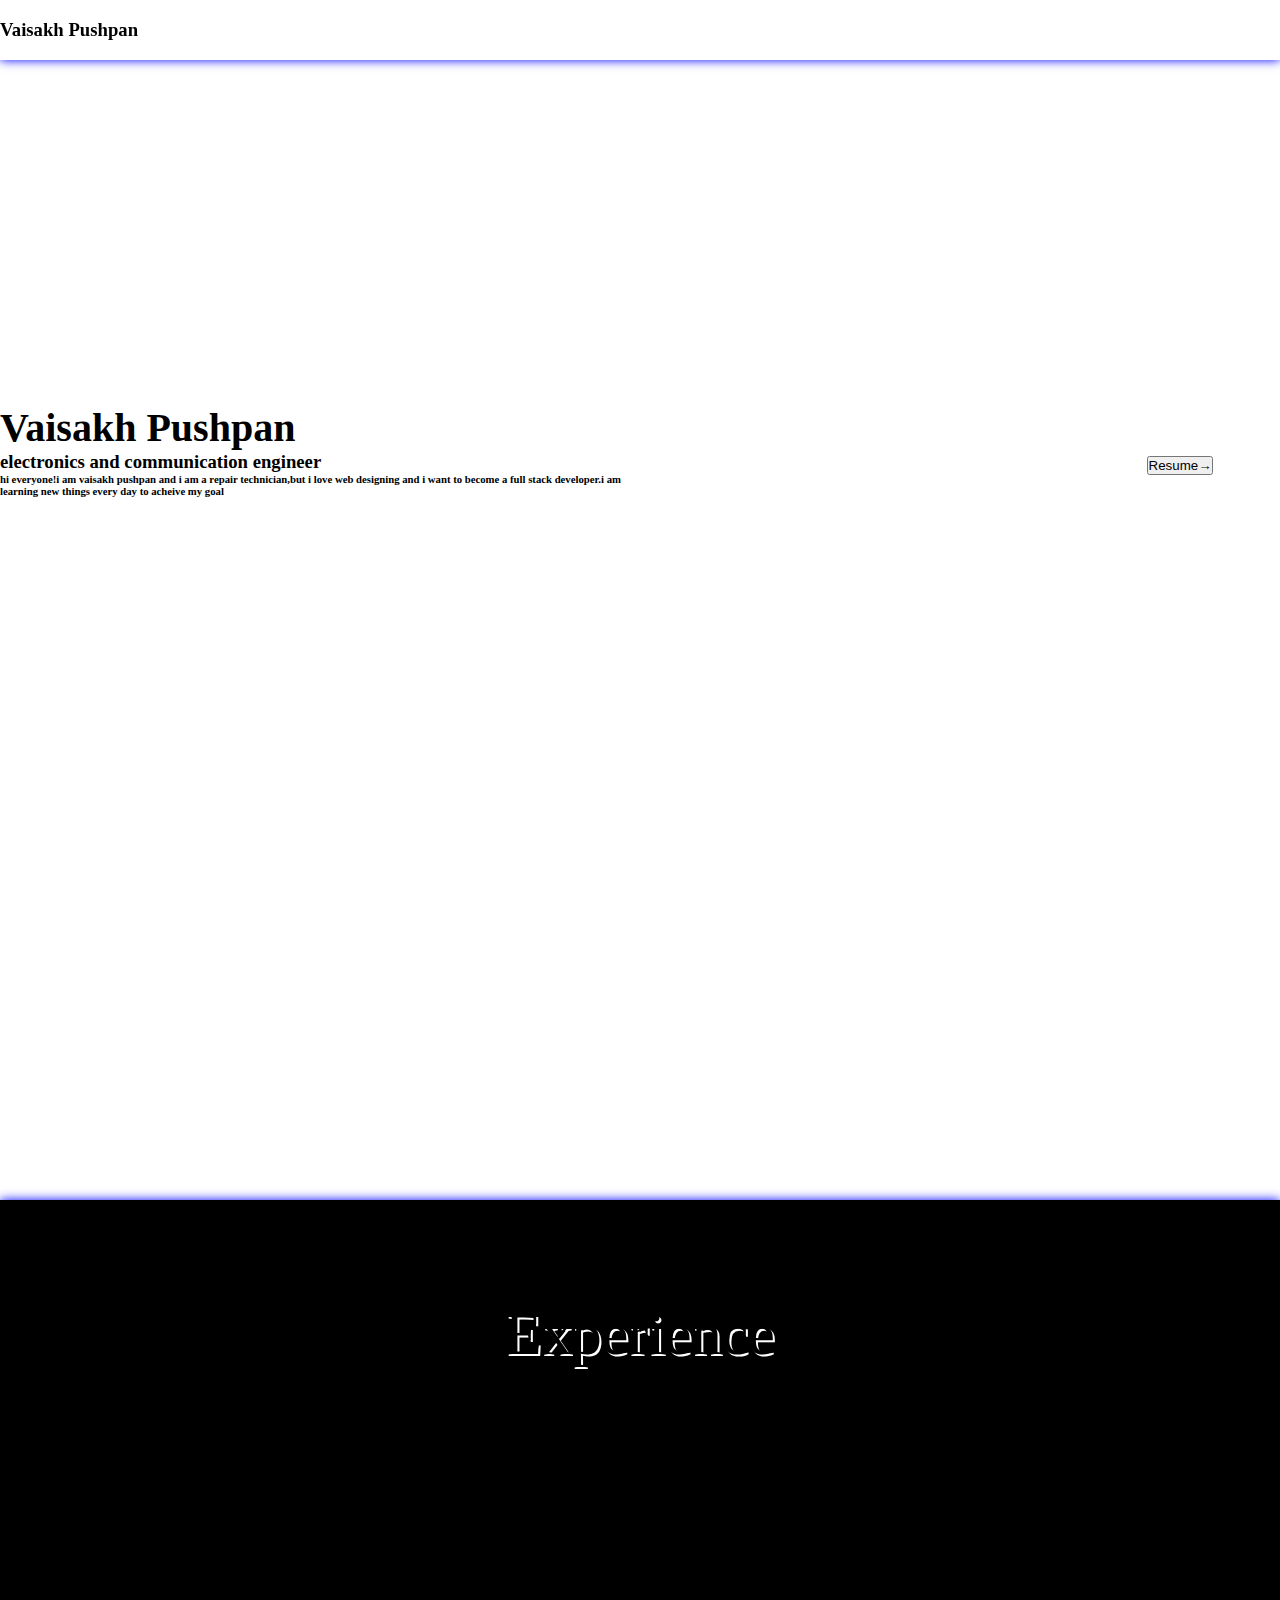
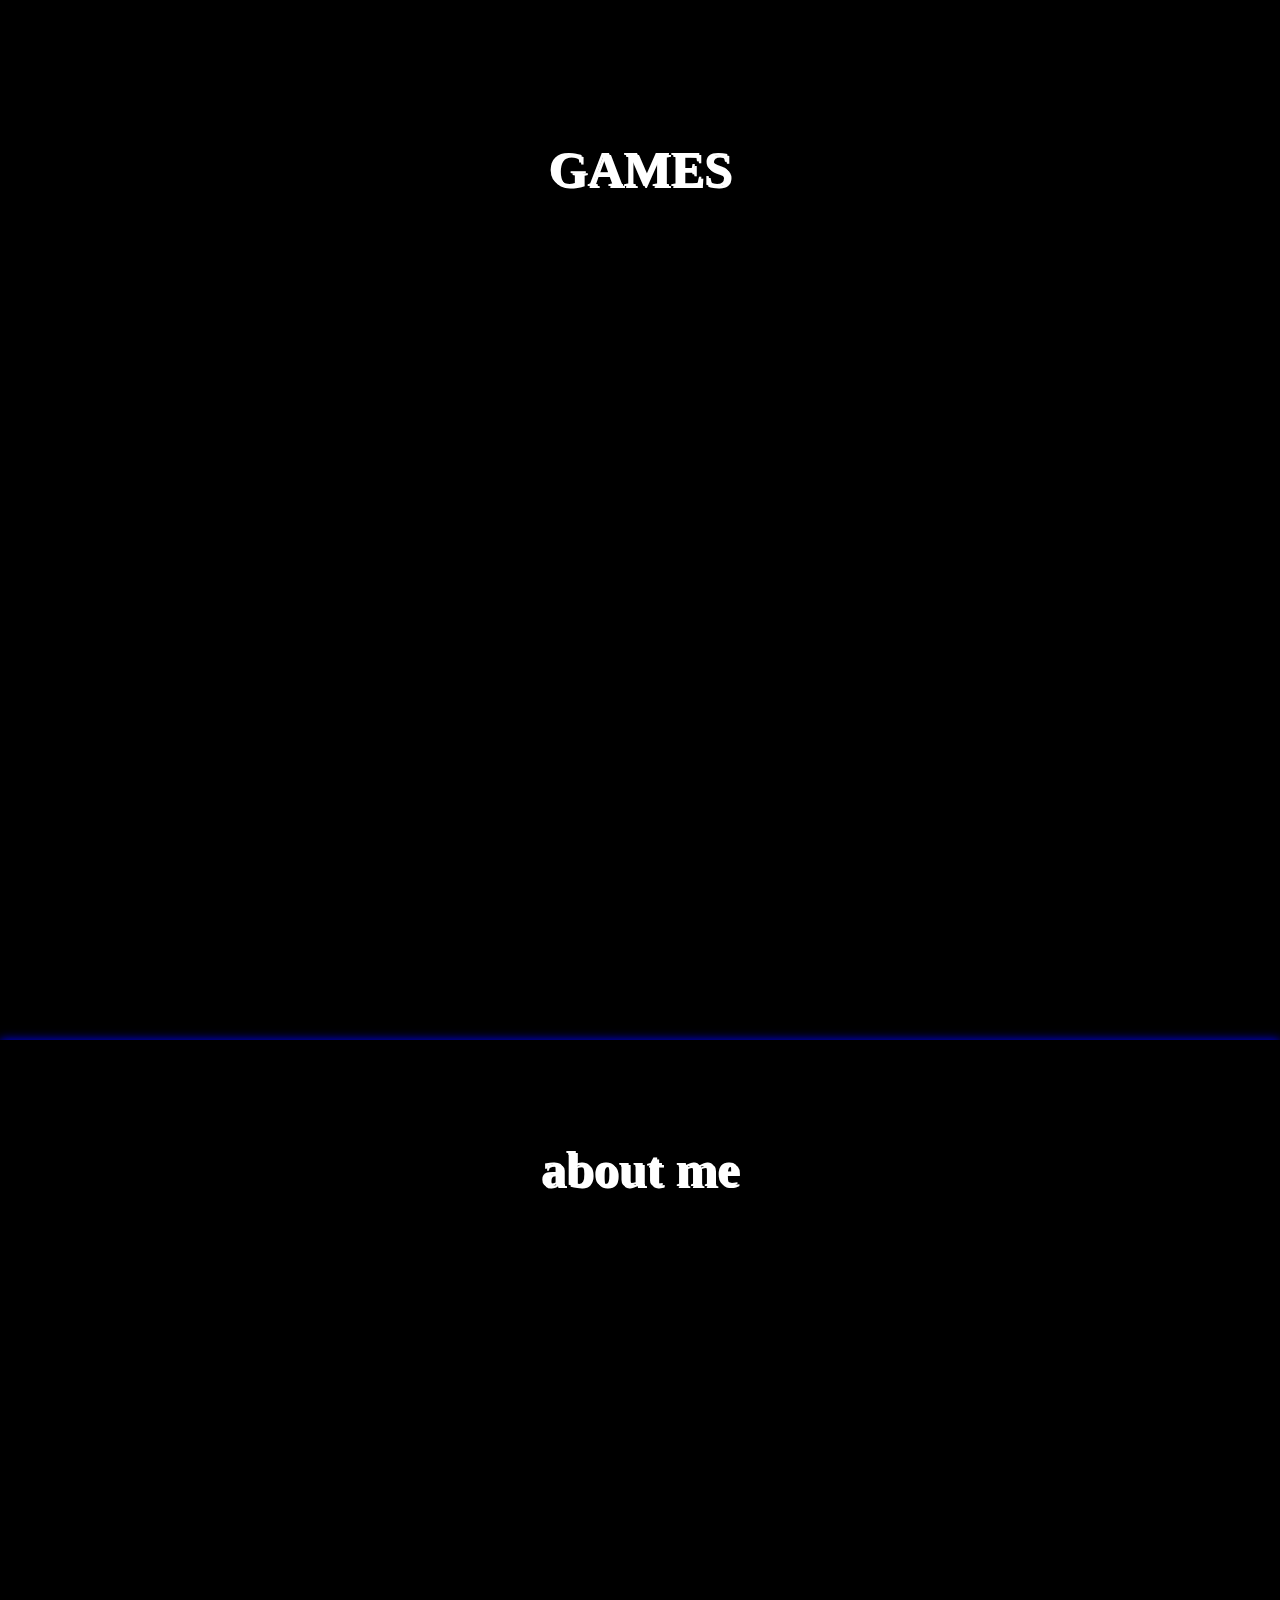
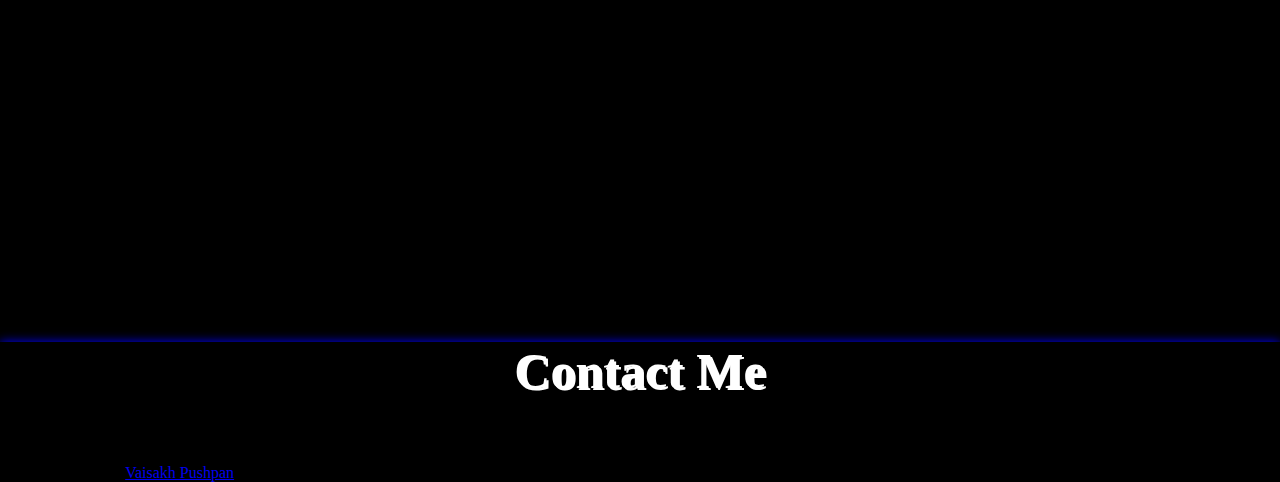
==== commit e4babb44: "Update index.html" ====
--- a/index.html
+++ b/index.html
@@ -86,7 +86,7 @@
             src="https://st.depositphotos.com/3079665/3910/v/450/depositphotos_39109445-stock-illustration-welcoming-businessman.jpg"
             alt="">
           <button class=" btn bg-info text-black fw-bold section1-rightsidebtn mt-4"><a class="btnsign "
-              href="https://drive.google.com/file/d/10ILFwwA-souHJugw09NhkFzhq_hidVft/view?usp=share_link"
+              href="https://drive.google.com/file/d/1xkVsLkelxqSy_NRHEy21HcKmGg8YD5WZ/view?usp=drivesdk"
               target="_blank">Resume<i>&#8594</i></a></button>
         </div>
       </div>
@@ -236,21 +236,24 @@
 
 <!-- recent works -->
 
-  <section style="background-color: black;"">
+<section style="background-color: black;"">
     <div class="container-fluid scroll">
       <div class="row text-center py-5 text-white">
         <h1 style="color: rgba(206, 28, 120, 0.8);">My Works</h1>
         <div class="col-12 col-md-3 work-main">
           <div class="work-div"><a href="https://vaisakhpushpan.github.io/vaisakhpushpan/" target="_blank"><h1>personal portfolio website <br><h5 >(USING HTML,CSS,JS)</h5></h1></a></div>
         </div>
+        <div class="col-12 col-md-2 work-main">
+          <div class="work-div"><a href="https://vaisakhpushpan.github.io/flipkartvaisakh/"target="_blank"><h1>flipkart<br><h5 >(USING HTML,CSS,JS)</h5></h1></a></div>
+        </div>
+        <div class="col-12 col-md-2 work-main">
+          <div class="work-div"><a href="https://vaisakhpushpan.github.io/reacttodoapp/"target="_blank"><h1>todo list app</h1><br><h5 >(USING REACT)</h5></a></div>
+        </div>
+        <div class="col-12 col-md-2 work-main">
+          <div class="work-div"><a href="https://vaisakhpushpan.github.io/CRUDApp/"target="_blank"><h1>CRUD App</h1><br><h5 >(USING HTML,CSS,JS)</h5></a></div>
+        </div>
         <div class="col-12 col-md-3 work-main">
-          <div class="work-div"><a href="https://vaisakhpushpan.github.io/flipkartvaisakh/"target="_blank"><h1>flipkart<br><h5 >(USING HTML,CSS,JS)</h5></h1></a></div>
-        </div>
-        <div class="col-12 col-md-3 work-main">
-          <div class="work-div"><a href="https://vaisakhpushpan.github.io/reacttodoapp/"target="_blank"><h1>todo list app</h1><br><h5 >(USING REACT)</h5></a></div>
-        </div>
-        <div class="col-12 col-md-3 work-main">
-          <div class="work-div"><a href="https://vaisakhpushpan.github.io/CRUDApp/"target="_blank"><h1>CRUD App</h1><br><h5 >(USING HTML,CSS,JS)</h5></a></div>
+          <div class="work-div"><a href="https://vaisakhpushpan.github.io/Resume-Maker/"target="_blank"><h1>Resume Creator App</h1><br><h5 >(USING HTML,CSS,JS)</h5></a></div>
         </div>
       </div>
     </div>
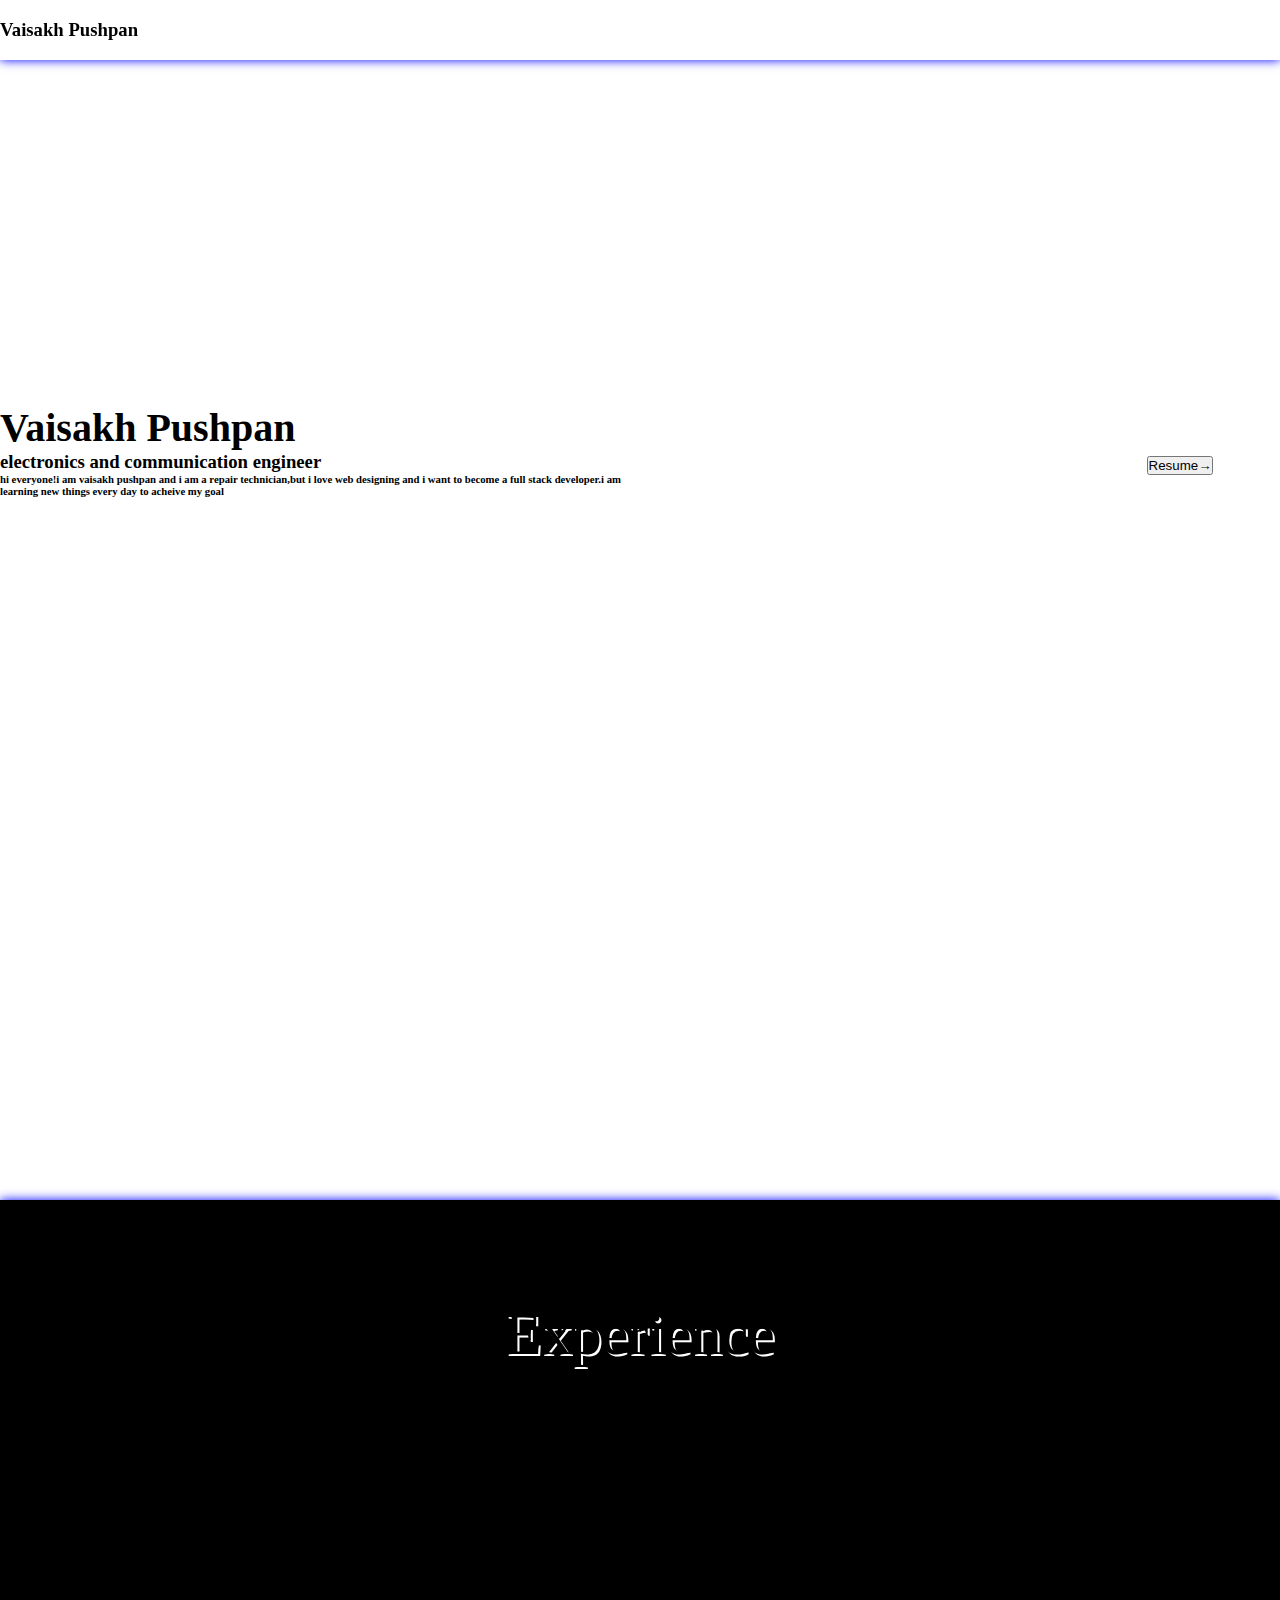
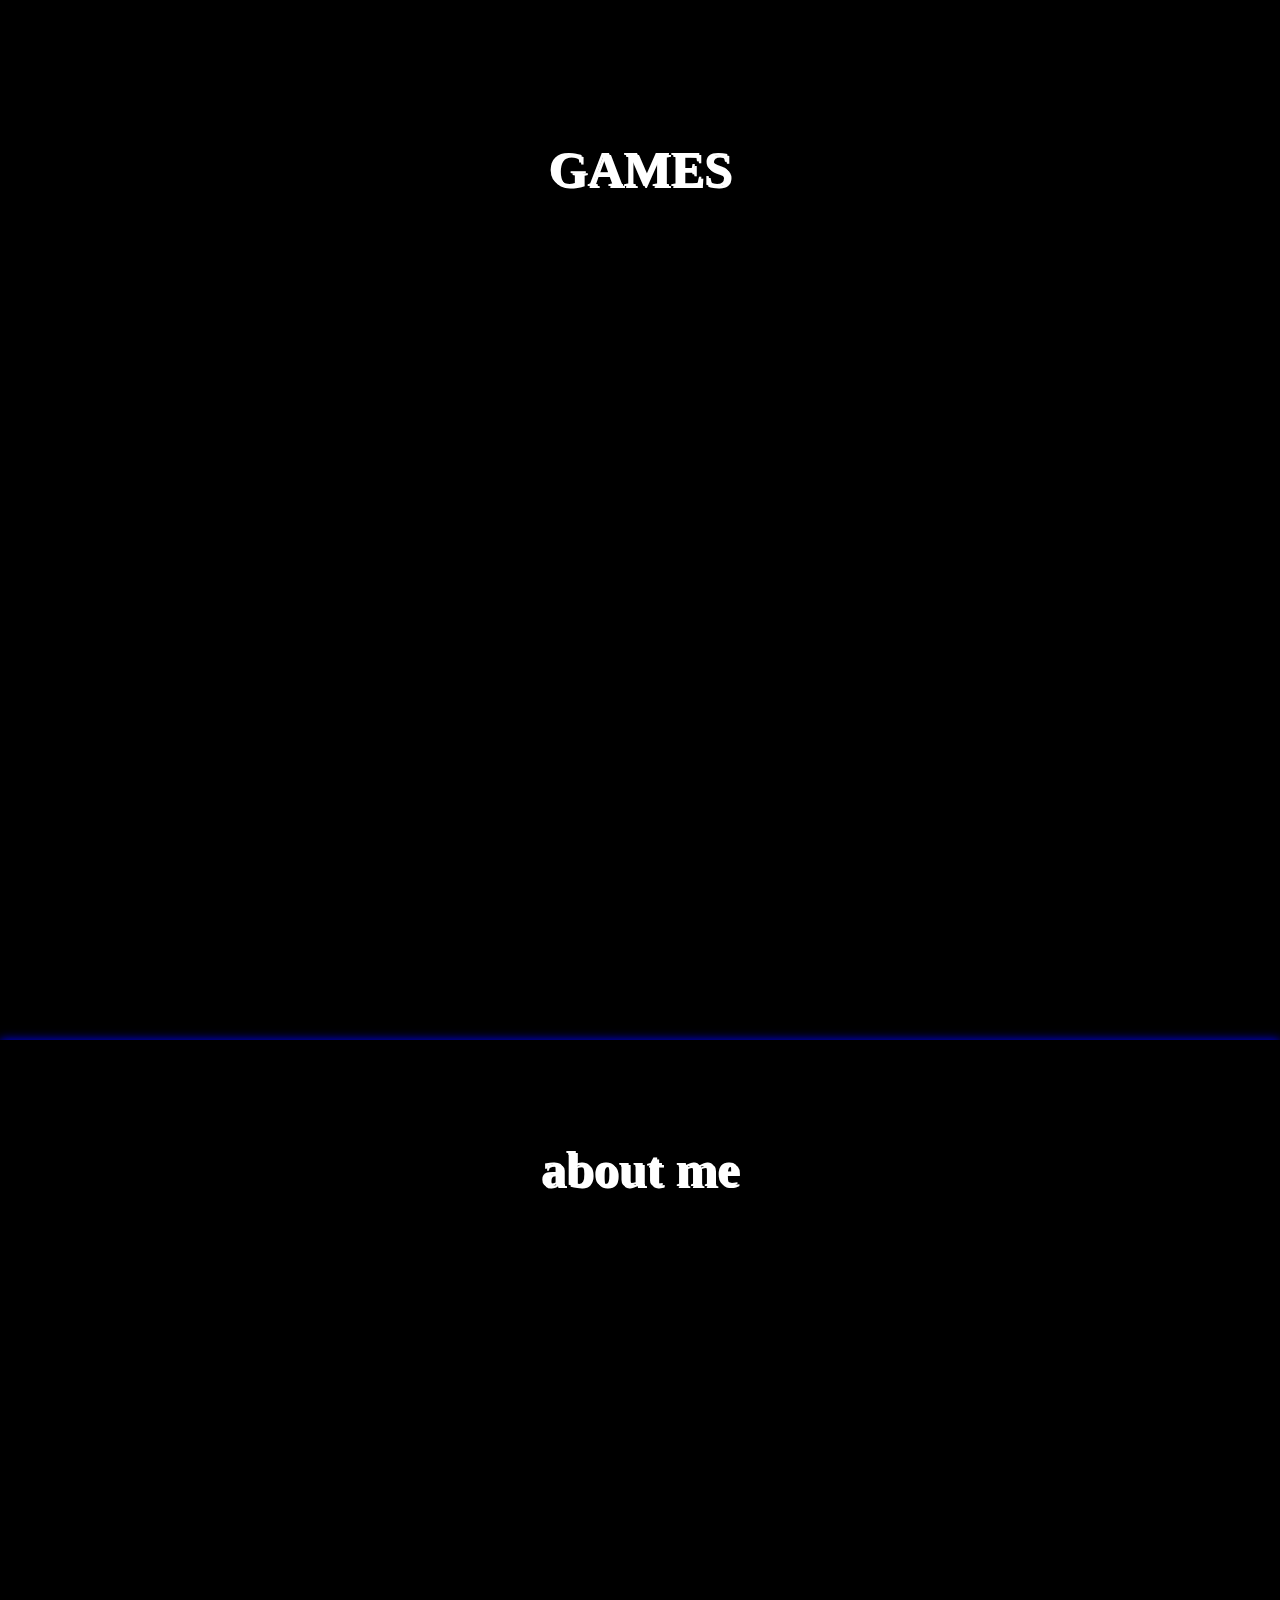
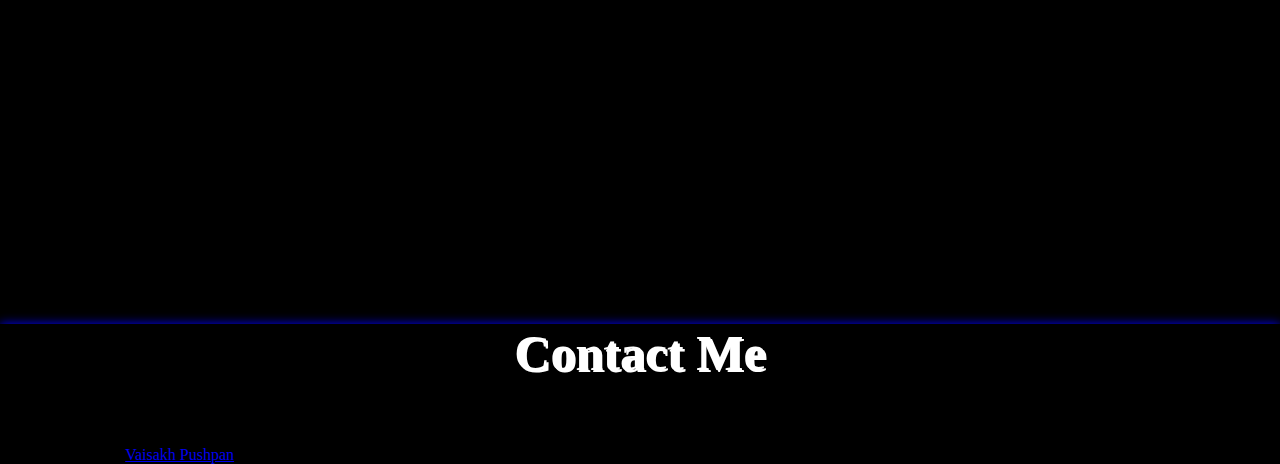
==== commit 721e281d: "Update index.html" ====
--- a/index.html
+++ b/index.html
@@ -86,7 +86,7 @@
             src="https://st.depositphotos.com/3079665/3910/v/450/depositphotos_39109445-stock-illustration-welcoming-businessman.jpg"
             alt="">
           <button class=" btn bg-info text-black fw-bold section1-rightsidebtn mt-4"><a class="btnsign "
-              href="https://drive.google.com/file/d/1xkVsLkelxqSy_NRHEy21HcKmGg8YD5WZ/view?usp=drivesdk"
+              href="https://drive.google.com/file/d/1f2tSXzPWeAgtHVmaiK7MjUawK6lAfgjw/view?usp=sharing"
               target="_blank">Resume<i>&#8594</i></a></button>
         </div>
       </div>
@@ -301,9 +301,6 @@
           <a href="https://in.linkedin.com/in/vaisakh-pushpan-b68753170" style="color: black;" target="_blank">
             <i class="fa fa-linkedin-square text-white fs-2 mx-3 socialicon" aria-hidden="true"></i>
           </a>
-          <p  class="text-white mt-5 fs-5 text-capitalize">this is my javascript sample
-            calculator project.click the calculator icon <a href="cal.html" target="_blank"><i
-              class="fa fa-calculator text-info fs-1" aria-hidden="true"></i></a></p>
         </div>
       </div>
     </div>
